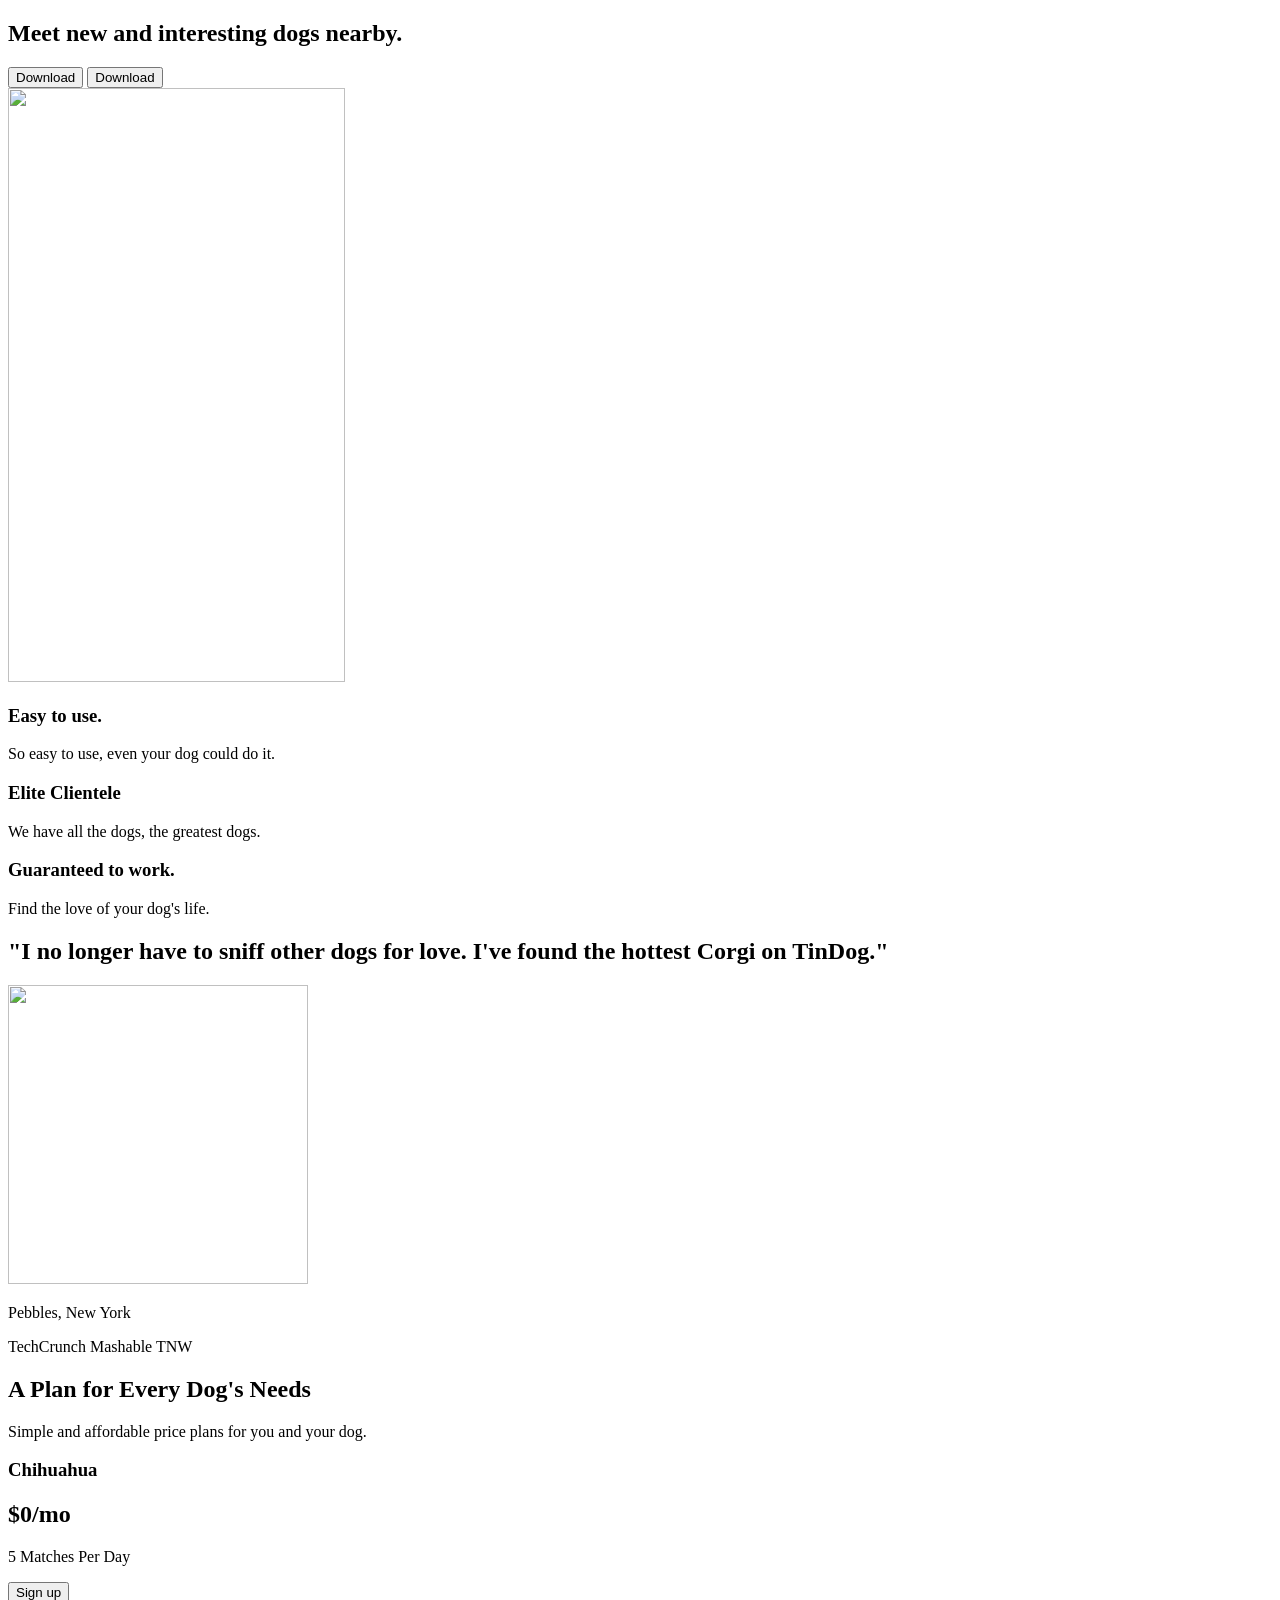
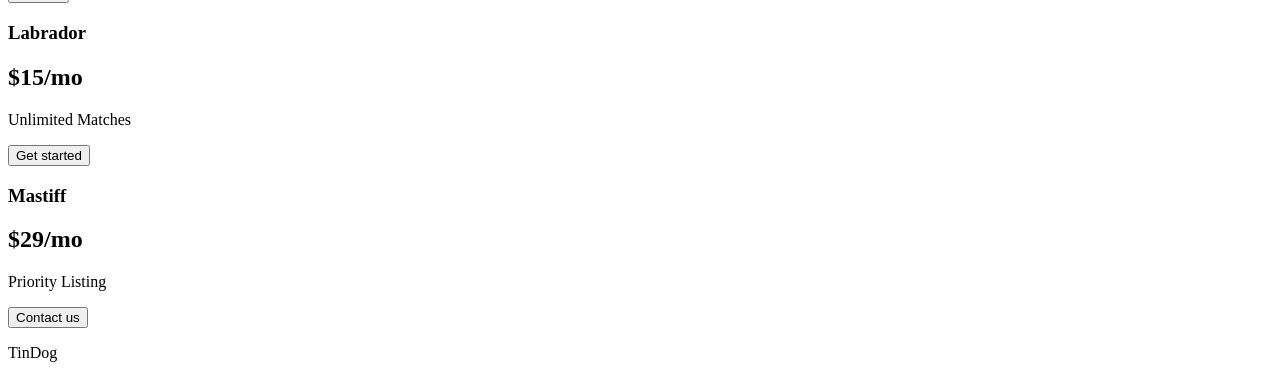
==== index.html @ de4f68a5 "Add files via upload" ====
<!DOCTYPE html>
<html lang="en">

<head>
  <meta charset="UTF-8">
  <meta name="viewport" content="width=device-width, initial-scale=1.0">
  <title>TinDog</title>
  <link rel="stylesheet" href="./css/style.css">
</head>

<body>
<!-- Title -->
<section id="title" class="gradient-background">
  <div class="container">
    <div class="title-content">
      <div class="text">
        <h1>Meet new and interesting dogs nearby.</h1>
        <div class="buttons">
          <button class="btn white">Download</button>
          <button class="btn outline">Download</button>
        </div>
      </div>
      <div class="image">
          <img src="images/iphone.png" height="594" width="337"/></div>
    </div>
  </div>
</section>

 <!-- Features -->
<section id="features">
  <div class="container features-row">
    <div class="feature">
      <div class="icon-square"></div>
      <h3>Easy to use.</h3>
      <p>So easy to use, even your dog could do it.</p>
    </div>

    <div class="feature">
      <div class="icon-square"></div>
      <h3>Elite Clientele</h3>
      <p>We have all the dogs, the greatest dogs.</p>
    </div>

    <div class="feature">
      <div class="icon-square"></div>
      <h3>Guaranteed to work.</h3>
      <p>Find the love of your dog's life.</p>
    </div>
  </div>
</section>

<!-- Testimonial -->
<section id="testimonial">
  <h2>"I no longer have to sniff other dogs for love. I've found the hottest Corgi on TinDog."</h2>
    <img src="images/dog-img.jpg" height="299" width="300"/>
    <p>Pebbles, New York</p>

  <div class="logos">
    <span>TechCrunch</span>
    <span>Mashable</span>
    <span>TNW</span>
  </div>
</section>

<!-- Pricing -->
<section id="pricing">
  <h2>A Plan for Every Dog's Needs</h2>
  <p>Simple and affordable price plans for you and your dog.</p>

  <div class="pricing-row">

    <div class="card">
      <h3>Chihuahua</h3>
      <h2>$0/mo</h2>
      <p>5 Matches Per Day</p>
      <button>Sign up</button>
    </div>

    <div class="card middle">
      <h3>Labrador</h3>
      <h2>$15/mo</h2>
      <p>Unlimited Matches</p>
      <button>Get started</button>
    </div>

    <div class="card">
      <h3>Mastiff</h3>
      <h2>$29/mo</h2>
      <p>Priority Listing</p>
      <button>Contact us</button>
    </div>

  </div>
</section>

<!-- Footer -->
<section id="footer" class="gradient-background">
  <p>TinDog</p>
</section>

</body>
</html>
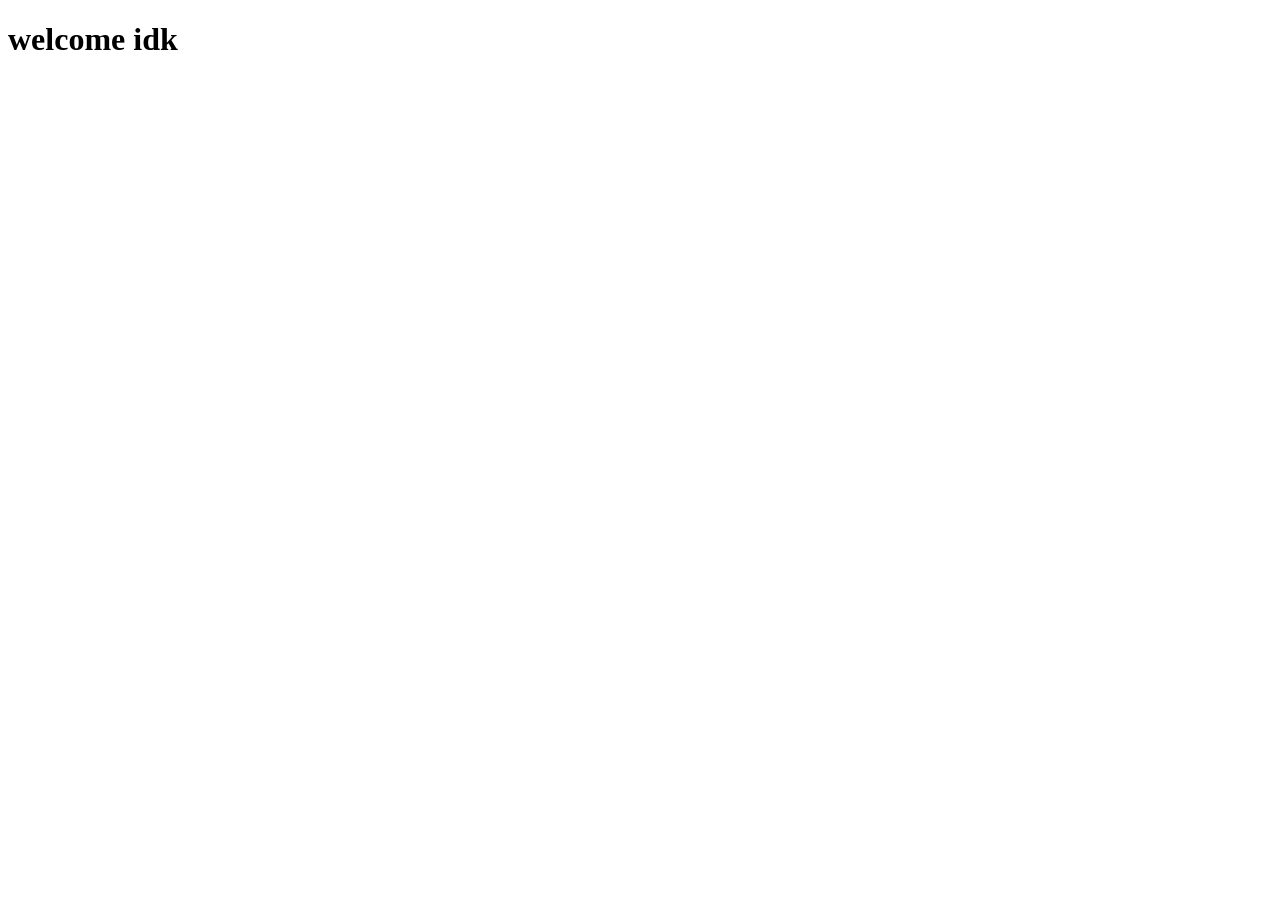
==== commit 5f80f1fd: "Add files via upload" ====
--- a/index.html
+++ b/index.html
@@ -1,102 +1,11 @@
-<!DOCTYPE html>
-<html lang="en">
-
-<head>
-  <meta charset="UTF-8">
-  <meta name="viewport" content="width=device-width, initial-scale=1.0">
-  <title>TinDog</title>
-  <link rel="stylesheet" href="./css/style.css">
-</head>
-
-<body>
-<!-- Title -->
-<section id="title" class="gradient-background">
-  <div class="container">
-    <div class="title-content">
-      <div class="text">
-        <h1>Meet new and interesting dogs nearby.</h1>
-        <div class="buttons">
-          <button class="btn white">Download</button>
-          <button class="btn outline">Download</button>
-        </div>
-      </div>
-      <div class="image">
-          <img src="images/iphone.png" height="594" width="337"/></div>
-    </div>
-  </div>
-</section>
-
- <!-- Features -->
-<section id="features">
-  <div class="container features-row">
-    <div class="feature">
-      <div class="icon-square"></div>
-      <h3>Easy to use.</h3>
-      <p>So easy to use, even your dog could do it.</p>
-    </div>
-
-    <div class="feature">
-      <div class="icon-square"></div>
-      <h3>Elite Clientele</h3>
-      <p>We have all the dogs, the greatest dogs.</p>
-    </div>
-
-    <div class="feature">
-      <div class="icon-square"></div>
-      <h3>Guaranteed to work.</h3>
-      <p>Find the love of your dog's life.</p>
-    </div>
-  </div>
-</section>
-
-<!-- Testimonial -->
-<section id="testimonial">
-  <h2>"I no longer have to sniff other dogs for love. I've found the hottest Corgi on TinDog."</h2>
-    <img src="images/dog-img.jpg" height="299" width="300"/>
-    <p>Pebbles, New York</p>
-
-  <div class="logos">
-    <span>TechCrunch</span>
-    <span>Mashable</span>
-    <span>TNW</span>
-  </div>
-</section>
-
-<!-- Pricing -->
-<section id="pricing">
-  <h2>A Plan for Every Dog's Needs</h2>
-  <p>Simple and affordable price plans for you and your dog.</p>
-
-  <div class="pricing-row">
-
-    <div class="card">
-      <h3>Chihuahua</h3>
-      <h2>$0/mo</h2>
-      <p>5 Matches Per Day</p>
-      <button>Sign up</button>
-    </div>
-
-    <div class="card middle">
-      <h3>Labrador</h3>
-      <h2>$15/mo</h2>
-      <p>Unlimited Matches</p>
-      <button>Get started</button>
-    </div>
-
-    <div class="card">
-      <h3>Mastiff</h3>
-      <h2>$29/mo</h2>
-      <p>Priority Listing</p>
-      <button>Contact us</button>
-    </div>
-
-  </div>
-</section>
-
-<!-- Footer -->
-<section id="footer" class="gradient-background">
-  <p>TinDog</p>
-</section>
-
-</body>
+<!DOCTYPE html>
+<html lang="ka">
+<head>
+    <meta charset="UTF-8">
+    <title>Document</title>
+    <link rel="stylesheet" href="{{ url_for('static', filename='css/style.css') }}">
+</head>
+<body>
+    <h1>welcome idk</h1>
+</body>
 </html>
